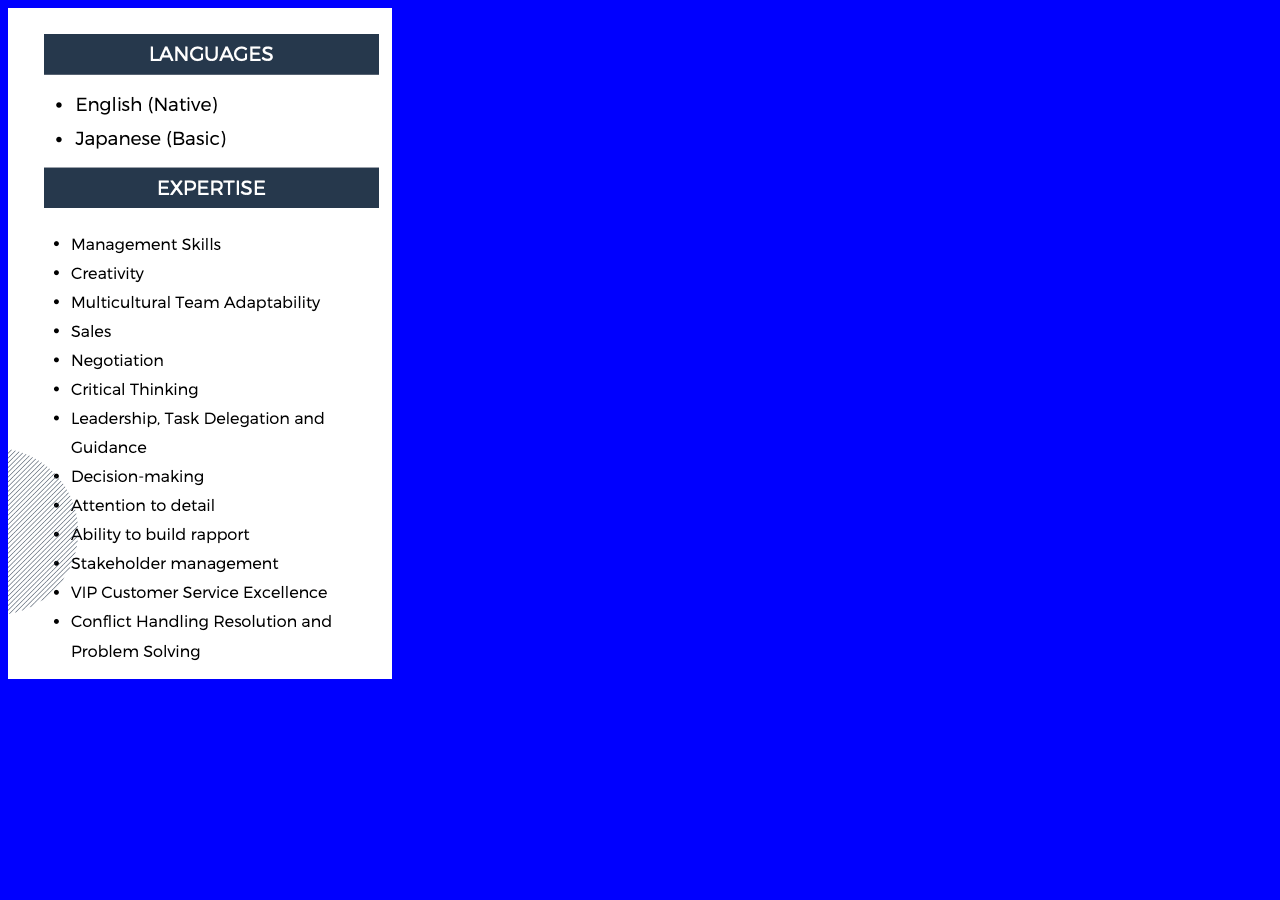
==== About Me/index.html @ 6e46b86d "Update index.html" ====
<!DOCTYPE html>
<html style= "background: blue" lang="en">
<head>
    <meta charset="UTF-8">
    <meta name="viewport" content="width=device-width, initial-scale=1.0">
    <title>About Me</title>
</head>
<body>

    <img src="../Screenshots/Screenshot 2024-09-29 at 21.36.50.png">


    
</body>
</html>
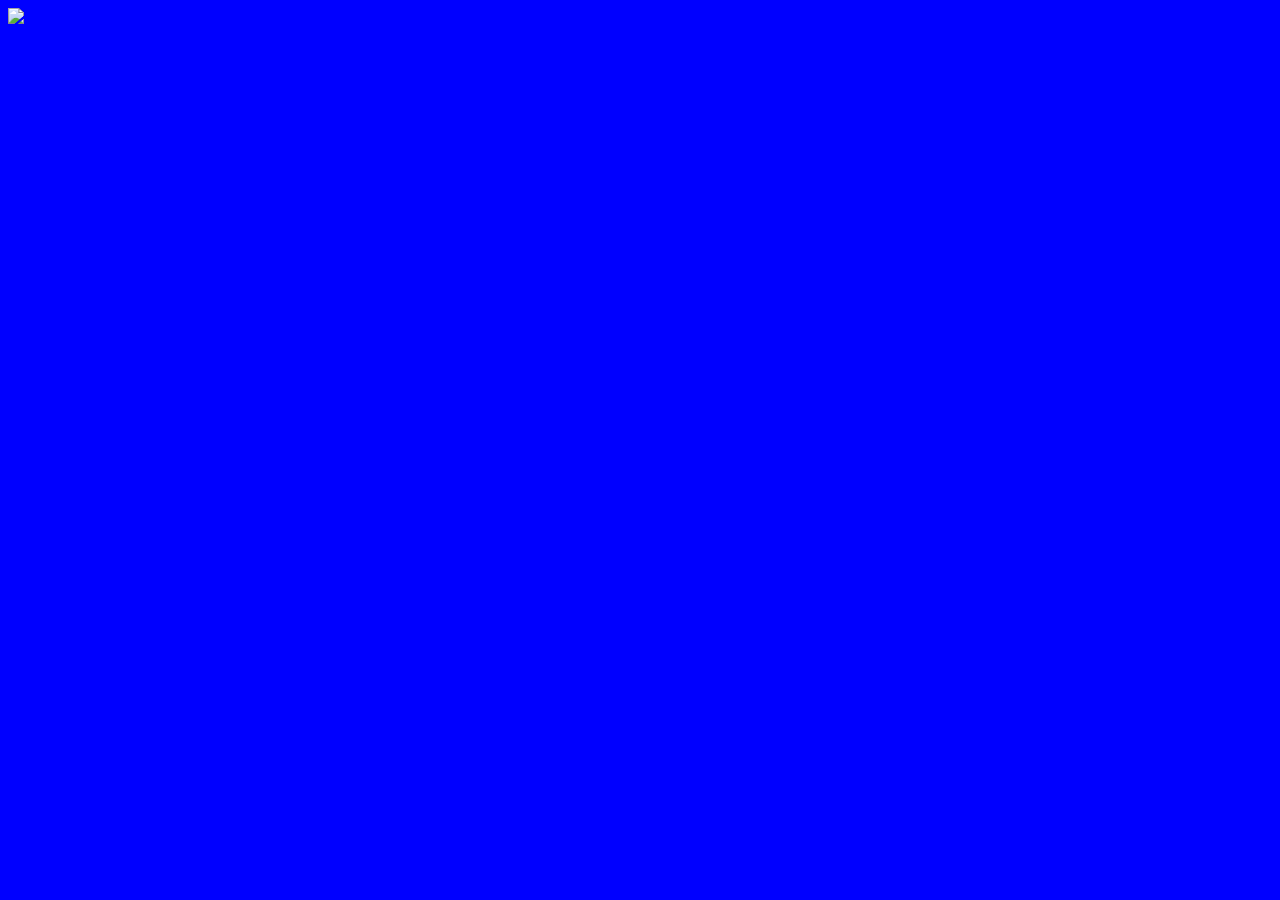
==== commit bb0280e6: "Update index.html" ====
--- a/About Me/index.html
+++ b/About Me/index.html
@@ -7,9 +7,8 @@
 </head>
 <body>
 
-    <img src="../Screenshots/Screenshot 2024-09-29 at 21.36.50.png">
+    <img src="./Screenshot 2024-09-29 at 21.36.50.png">
 
 
-    
 </body>
 </html>
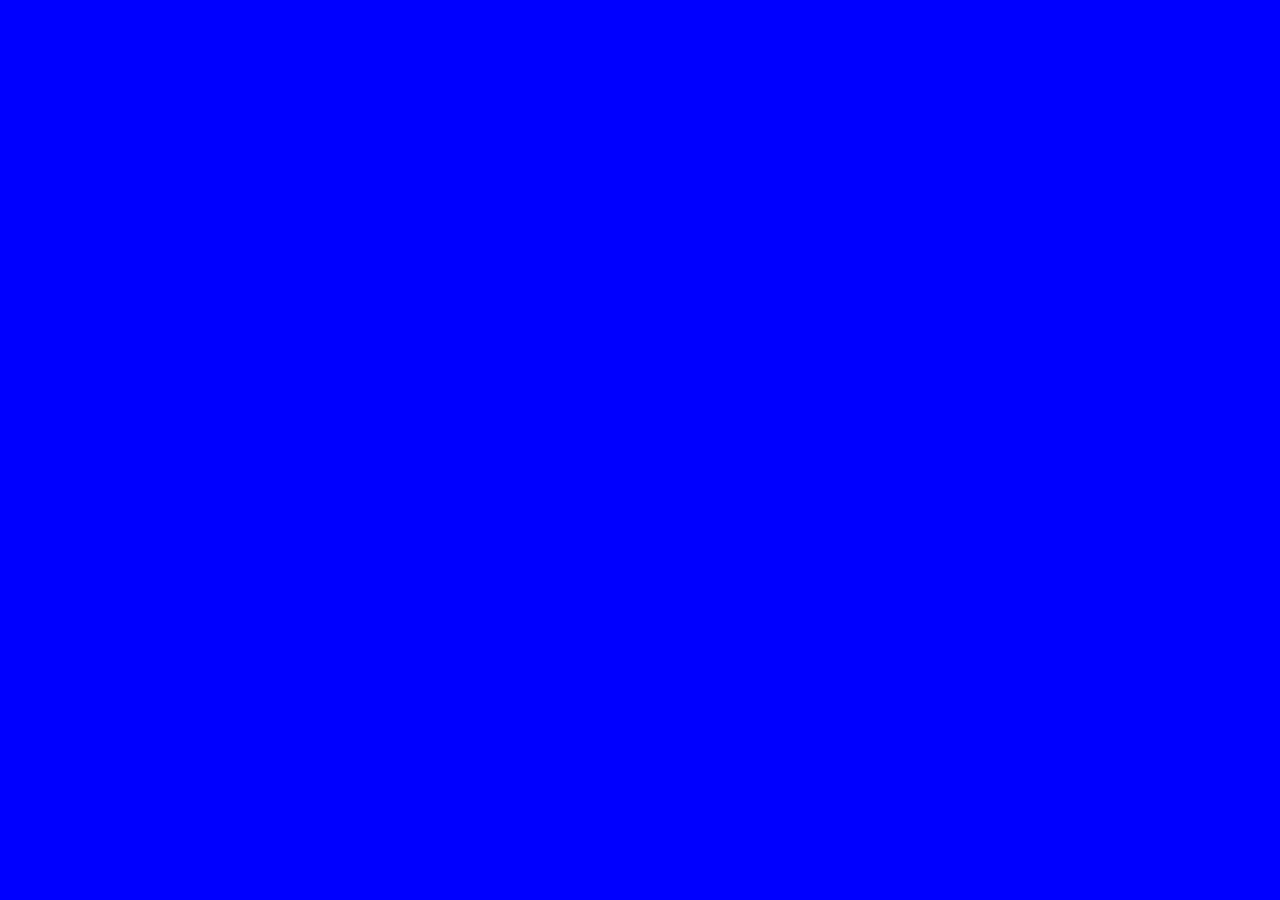
==== commit aa0538e9: "Update index.html" ====
--- a/About Me/index.html
+++ b/About Me/index.html
@@ -7,7 +7,7 @@
 </head>
 <body>
 
-    <img src="./Screenshot 2024-09-29 at 21.36.50.png">
+    <img src=".//Screenshots/Screenshot 2024-09-30 at 17.41.34.png>
 
 
 </body>
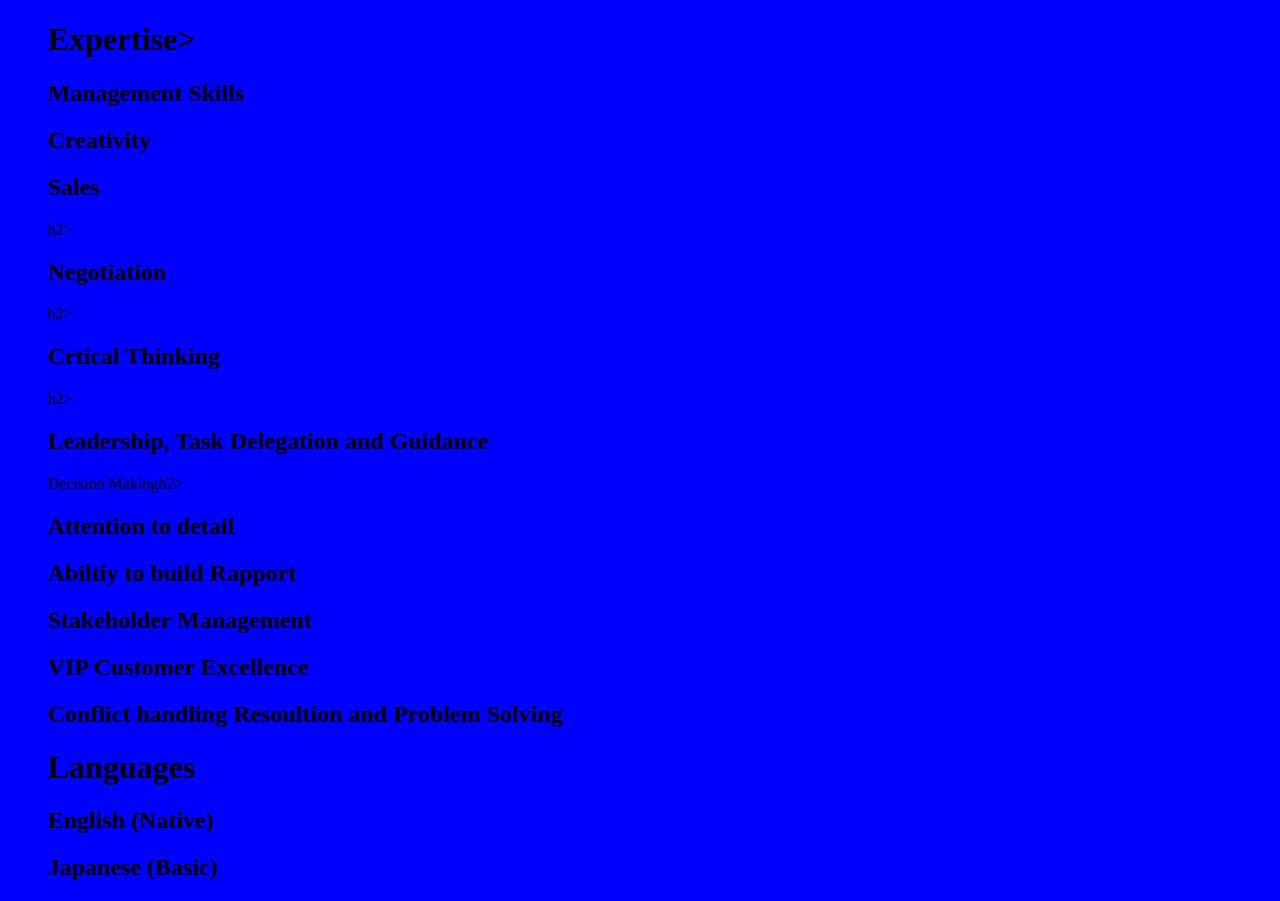
==== commit 9a50397f: "Update index.html" ====
--- a/About Me/index.html
+++ b/About Me/index.html
@@ -7,7 +7,34 @@
 </head>
 <body>
 
-    <img src=".//Screenshots/Screenshot 2024-09-30 at 17.41.34.png>
+    <ul>
+        
+        <h1>Expertise>
+            
+            <h2>Management Skills</h2>
+            <h2>Creativity</h2>
+            <h2>Sales</h2>h2>
+            <h2>Negotiation</h2>h2> 
+            <h2>Crtical Thinking</h2>h2>
+            <h2>Leadership, Task Delegation and Guidance</h2>
+            <h2></h2>Decision Making</h1>h2>
+            <h2>Attention to detail</h2>
+            <h2>Abiltiy to build Rapport</h2>
+            <h2>Stakeholder Management</h2>
+            <h2>VIP Customer Excellence</h2>
+            <h2>Conflict handling Resoultion and Problem Solving</h2>
+                       
+     <ur>           
+                
+        <h1>Languages</h1>
+         
+            <h2>English (Native)</h2>
+            <h2>Japanese (Basic)</h2>
+
+        
+    </ul>
+
+
 
 
 </body>
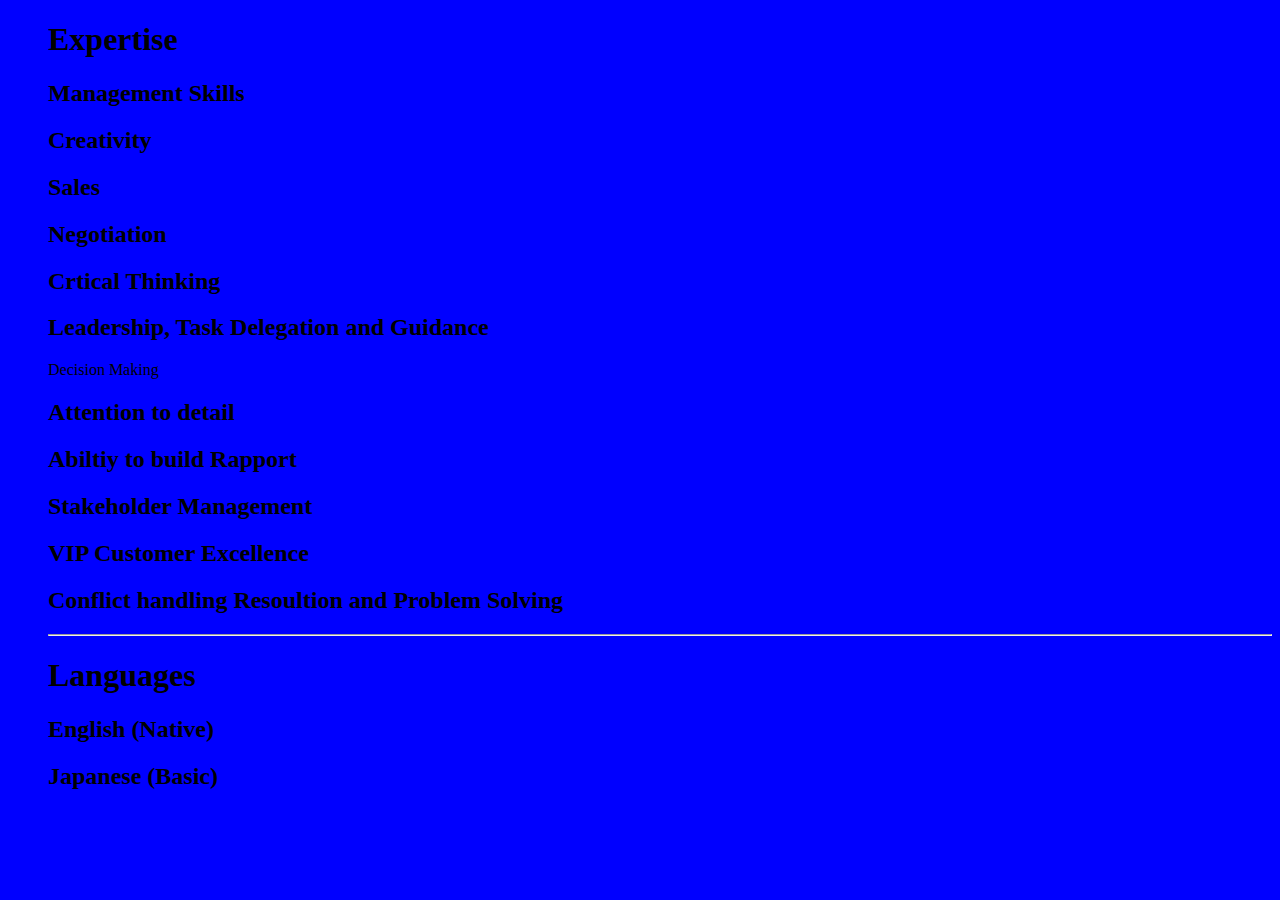
==== commit 26fe2423: "Update index.html" ====
--- a/About Me/index.html
+++ b/About Me/index.html
@@ -9,22 +9,22 @@
 
     <ul>
         
-        <h1>Expertise>
+        <h1>Expertise</h1>
             
             <h2>Management Skills</h2>
             <h2>Creativity</h2>
-            <h2>Sales</h2>h2>
-            <h2>Negotiation</h2>h2> 
-            <h2>Crtical Thinking</h2>h2>
+            <h2>Sales</h2>
+            <h2>Negotiation</h2> 
+            <h2>Crtical Thinking</h2>
             <h2>Leadership, Task Delegation and Guidance</h2>
-            <h2></h2>Decision Making</h1>h2>
+            <h2></h2>Decision Making</h2>
             <h2>Attention to detail</h2>
             <h2>Abiltiy to build Rapport</h2>
             <h2>Stakeholder Management</h2>
             <h2>VIP Customer Excellence</h2>
             <h2>Conflict handling Resoultion and Problem Solving</h2>
                        
-     <ur>           
+     <hr/>           
                 
         <h1>Languages</h1>
          
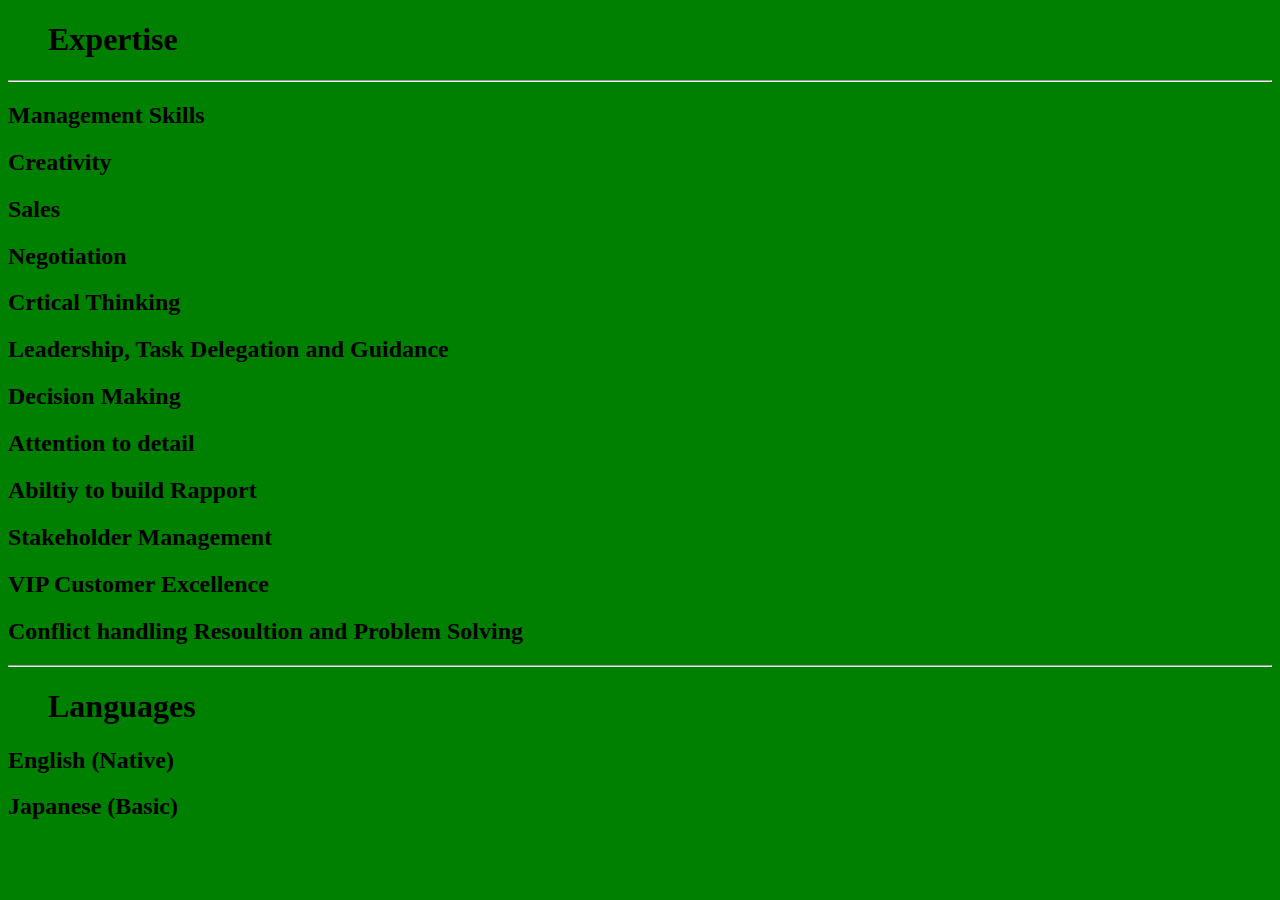
==== commit 36e55cac: "Update index.html" ====
--- a/About Me/index.html
+++ b/About Me/index.html
@@ -1,5 +1,5 @@
 <!DOCTYPE html>
-<html style= "background: blue" lang="en">
+<html style= "background: Green" lang="en">
 <head>
     <meta charset="UTF-8">
     <meta name="viewport" content="width=device-width, initial-scale=1.0">
@@ -8,8 +8,10 @@
 <body>
 
     <ul>
-        
         <h1>Expertise</h1>
+    </ul>
+
+        <hr/>   
             
             <h2>Management Skills</h2>
             <h2>Creativity</h2>
@@ -17,7 +19,7 @@
             <h2>Negotiation</h2> 
             <h2>Crtical Thinking</h2>
             <h2>Leadership, Task Delegation and Guidance</h2>
-            <h2></h2>Decision Making</h2>
+            <h2>Decision Making</h2>
             <h2>Attention to detail</h2>
             <h2>Abiltiy to build Rapport</h2>
             <h2>Stakeholder Management</h2>
@@ -25,14 +27,16 @@
             <h2>Conflict handling Resoultion and Problem Solving</h2>
                        
      <hr/>           
-                
+
+     <ul>
         <h1>Languages</h1>
+     </ul>
          
             <h2>English (Native)</h2>
             <h2>Japanese (Basic)</h2>
 
         
-    </ul>
+    
 
 
 
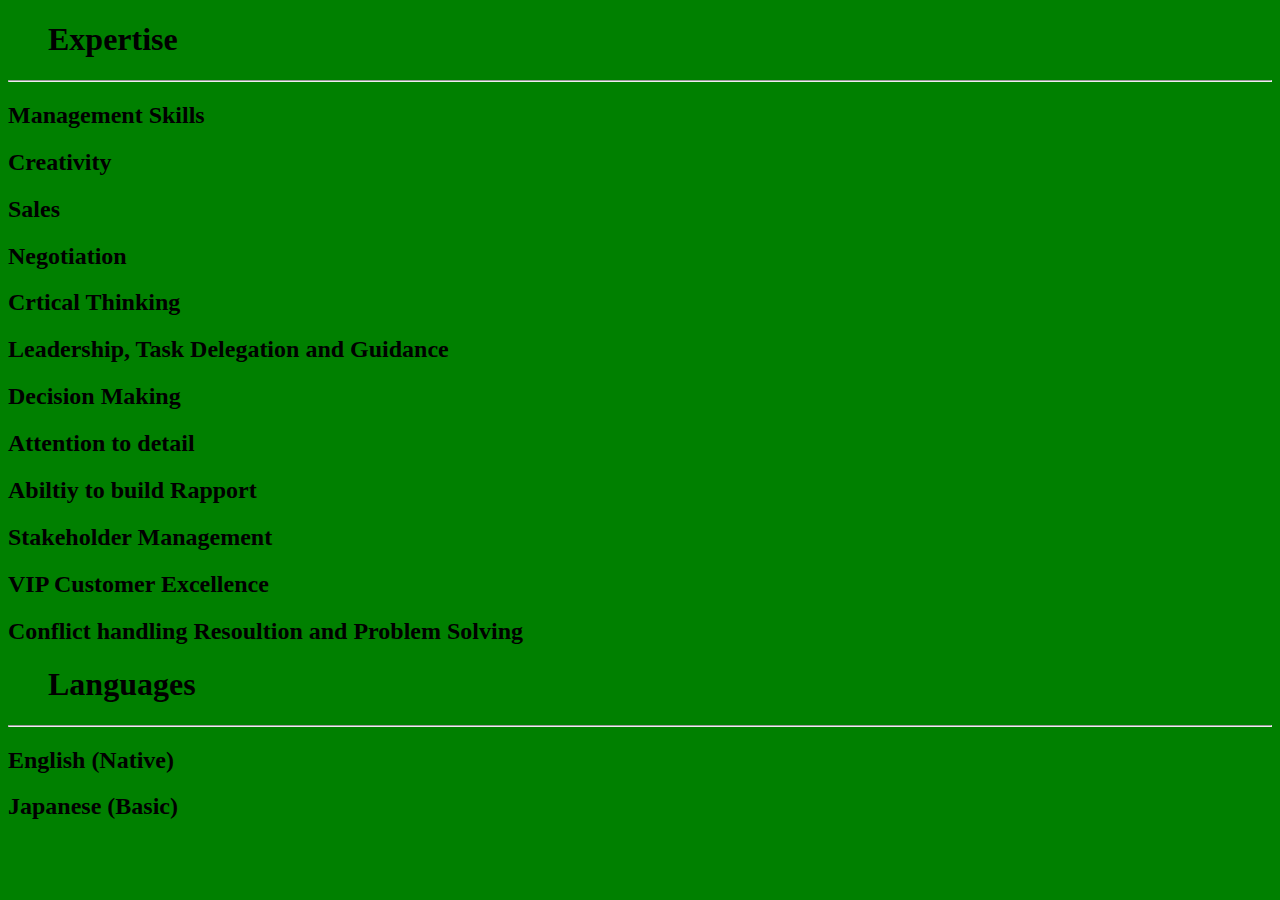
==== commit 89202691: "Update index.html" ====
--- a/About Me/index.html
+++ b/About Me/index.html
@@ -25,12 +25,12 @@
             <h2>Stakeholder Management</h2>
             <h2>VIP Customer Excellence</h2>
             <h2>Conflict handling Resoultion and Problem Solving</h2>
-                       
-     <hr/>           
-
+                              
      <ul>
         <h1>Languages</h1>
      </ul>
+
+        <hr/>    
          
             <h2>English (Native)</h2>
             <h2>Japanese (Basic)</h2>
